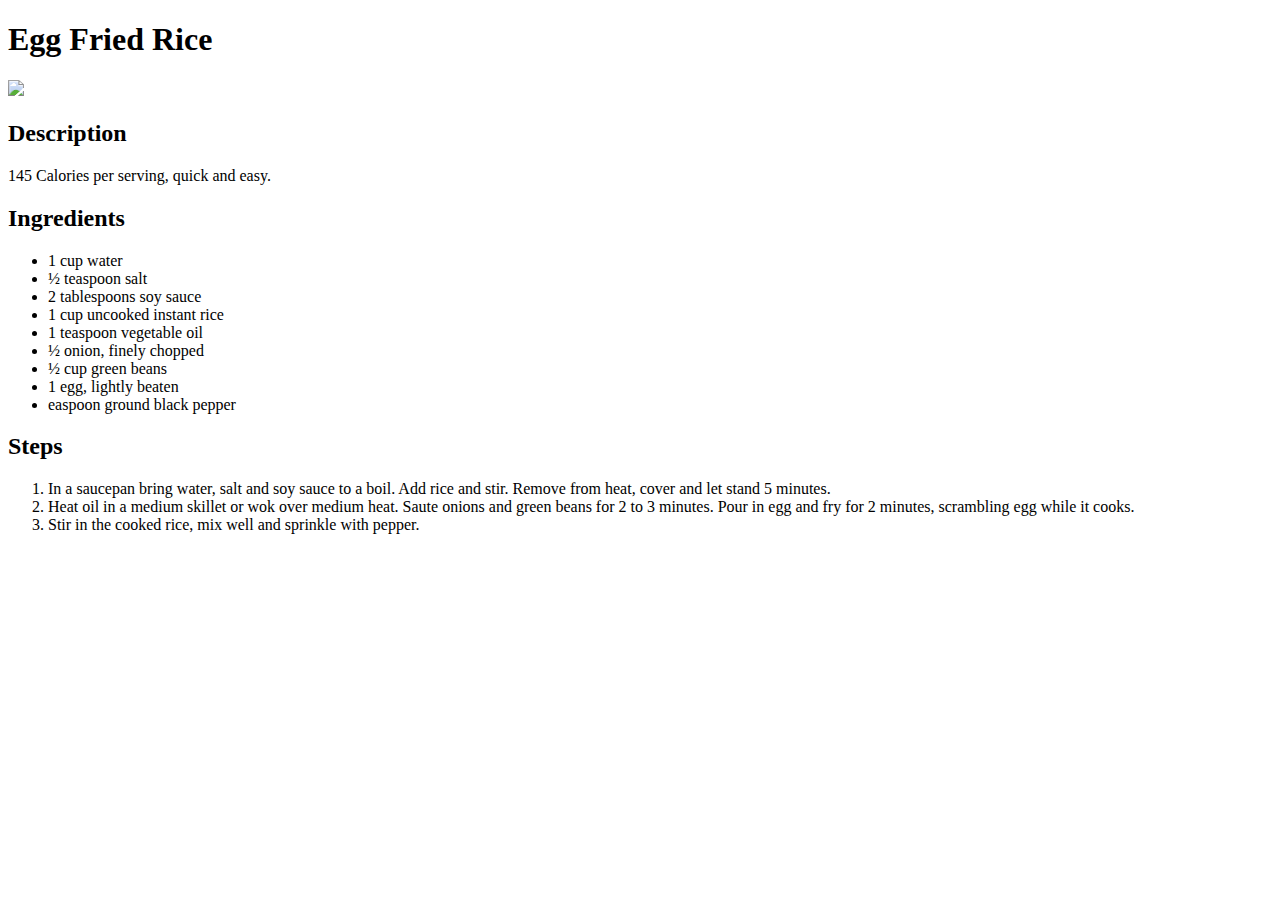
==== recipes/eggfriedrice.html @ 53a157b0 "Added Recipe #2 and #3. Linked to index" ====
<!DOCTYPE html>
<html lang="en">
    <head>
        <meta charset="UTF-8">
        <title>Egg Fried Rice</title>

    </head>

    <body>
        <h1>Egg Fried Rice</h1>
        <img src="https://imagesvc.meredithcorp.io/v3/mm/image?url=https%3A%2F%2Fpublic-assets-ucg.meredithcorp.io%2F3e17b22c0cf25d3ebbabc2e857329d53%2F6871092.jpg&w=595&h=398&c=sc&poi=face&q=60">
        <h2>
            Description
        </h2>
        <p>
            145 Calories per serving, quick and easy.
        </p>

        <h2>Ingredients</h2>
        <ul>
            <li>1 cup water </li>
            <li>½ teaspoon salt </li>
            <li>2 tablespoons soy sauce </li>
            <li>1 cup uncooked instant rice </li>
            <li>1 teaspoon vegetable oil </li>
            <li>½ onion, finely chopped </li>
            <li>½ cup green beans </li>
            <li>1 egg, lightly beaten </li>
            <li>easpoon ground black pepper </li>
        </ul>

        <h2>Steps</h2>
        <ol>
            <li>In a saucepan bring water, salt and soy sauce to a boil. Add rice and stir. Remove from heat, cover and let stand 5 minutes.</li>
            <li>Heat oil in a medium skillet or wok over medium heat. Saute onions and green beans for 2 to 3 minutes. Pour in egg and fry for 2 minutes, 
                scrambling egg while it cooks.</li>
            <li>Stir in the cooked rice, mix well and sprinkle with pepper.</li>
        </ol>
    </body>
</html>
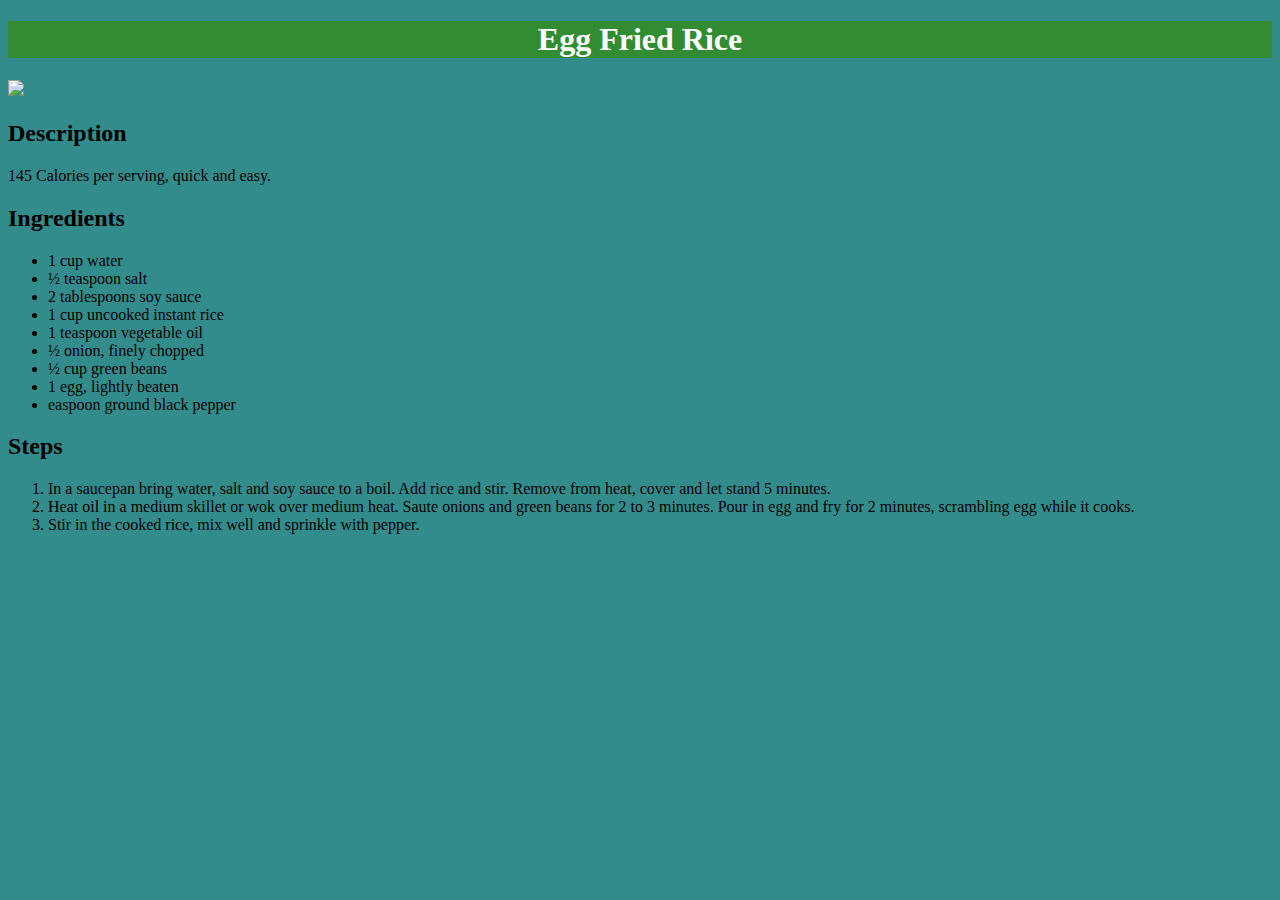
==== commit 2094a207: "Stylized header, body, and added logo" ====
--- a/recipes/eggfriedrice.html
+++ b/recipes/eggfriedrice.html
@@ -1,13 +1,14 @@
 <!DOCTYPE html>
 <html lang="en">
     <head>
+        <link rel="stylesheet" href="../styles.css">
         <meta charset="UTF-8">
         <title>Egg Fried Rice</title>
 
     </head>
 
     <body>
-        <h1>Egg Fried Rice</h1>
+        <h1 class="header">Egg Fried Rice</h1>
         <img src="https://imagesvc.meredithcorp.io/v3/mm/image?url=https%3A%2F%2Fpublic-assets-ucg.meredithcorp.io%2F3e17b22c0cf25d3ebbabc2e857329d53%2F6871092.jpg&w=595&h=398&c=sc&poi=face&q=60">
         <h2>
             Description
--- a/styles.css
+++ b/styles.css
@@ -0,0 +1,15 @@
+.header {
+    background-color: rgb(50, 140, 50);
+    text-align:center;
+    color: white;
+}
+
+body {
+    background-color: #328c8c;
+}
+
+
+.logo {
+    width:500px;
+    height:auto;
+}
